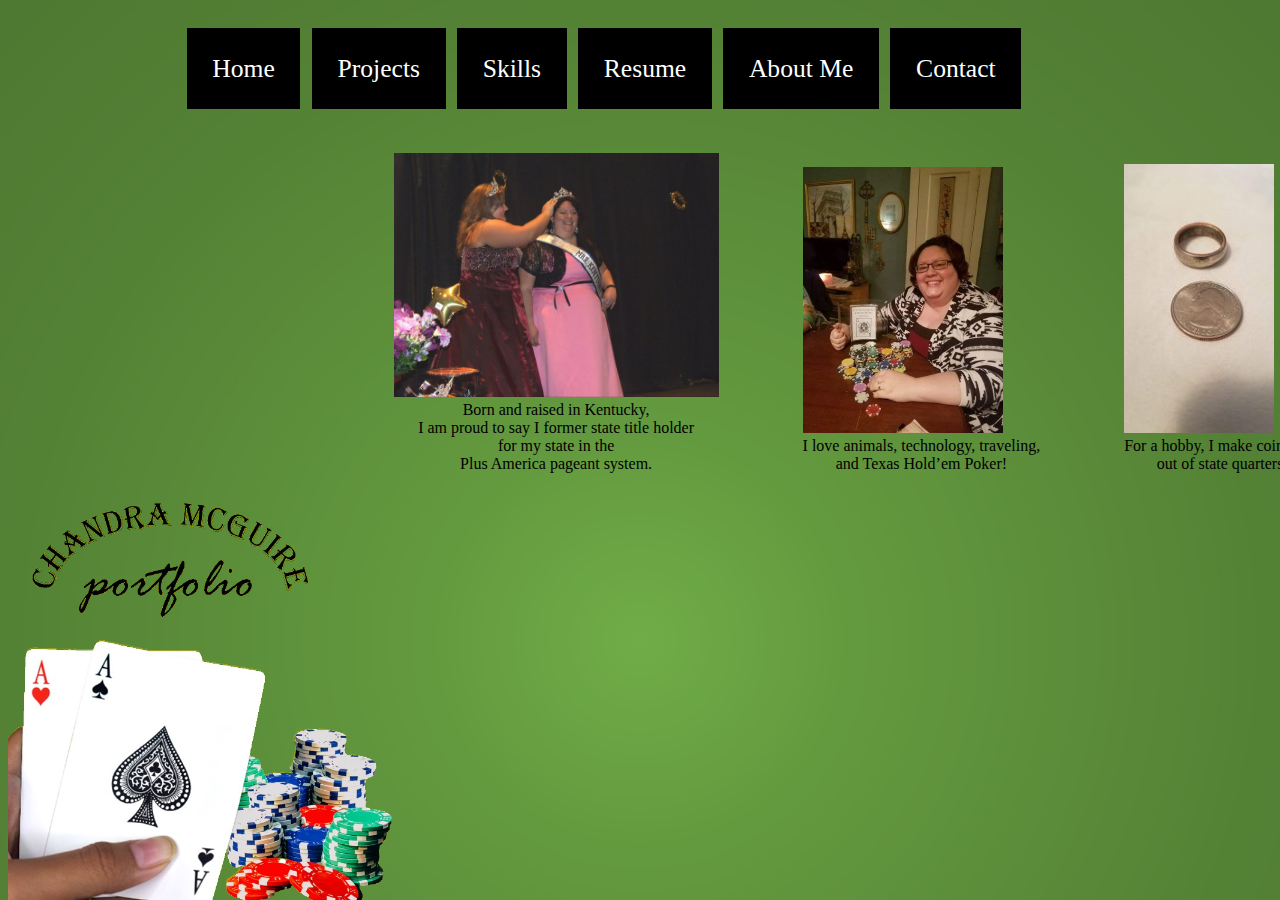
==== Pages/aboutMe.html @ d6551419 "klj" ====
<!DOCTYPE html>
<html lang="en">
<head>
    <meta charset="UTF-8">
    <meta name="viewport" content="width=device-width, initial-scale=1.0">
<link rel="stylesheet" href="../style.css">
    <title>Chandra McGuire Portfolio Site</title>



</head>

<body style="width: 90%; height: 100%;">
  
   

<!-- nav bar-->

</style> 
</head> 
<body> 
<div id="navbar"> 
  <ul style="font-size:2vw;"> 
	<li><a href="../index.html">Home</a></li> 
	<li><a href="projects.html">Projects</a></li> 
	<li><a href="skills.html">Skills</a></li> 
	<li><a href="resume.html">Resume</a></li> 
	<li><a href="aboutMe.html">About Me</a></li> 
	<li><a href="contact.html">Contact</a></li> 
  </ul> 
</div> 
</body> 
</html>



    <!-- Background green image -->
    <style class="green1">
        body {
          background-image: url(../Images/green\ table\ background.jpg);
          background-repeat: no-repeat;
          background-attachment: fixed;
          background-size: cover;
        }

        </style>




<div>


<!-- content -->

<div>
  <figure>
    
    
    <img src="../Images/pag1.jpg" width="325" height="52" alt="calendar" class="info">
    <figcaption class="info">
      
      Born and raised in Kentucky, 
      <br>

      I am proud to say I former state title holder 
      <br>
      for my state in the 
      <br>
      Plus America pageant system. </figcaption>
      
  </figure>
  <figure>
    <img src="../Images/pokerchamp.jpg" width="200" height="40" alt="location" class="info">
    <figcaption class="info">I love animals, technology, traveling, 
<br>
      and Texas Hold’em Poker!
      </figcaption>
  </figure>
  <figure>
    <img src="../Images/ringplain2.jpg" width="150" height="35" alt="clock" class="info">
    <figcaption class="info">For a hobby, I make coin rings
      <br>
      out of state quarters.</figcaption>
  </figure>
</div>







  






<!-- aces bottom left -->
<div class="row">
        
<img src="../Images/acesbackground3.png" alt="holding aces" class="bottom1">

</div>
<!-- contact info -->




     






</body>
</html>
---- style.css ----
/* nav bar */

 
#navbar ul { 
	/* margin: 0; 
	padding: 15px; 
	list-style-type: none;  */
	text-align: center; 
	/* background-color: #000;  */
	} 
 
#navbar ul li {  
  
  display: inline-flex;
  padding: .1em; 
	} 
 
#navbar ul li a { 
	text-decoration: none; 
	padding: 1em 1em; 
	color: #fff; 
	background-color: #000; 
	} 
 
#navbar ul li a:hover { 
	color: #000; 
	background-color: #fff; 
	} 
 



/* links */


 
/* content */


p {
  font-size: absolute;
text-align: center;
position: absolute;
left:50%;
top: 30%;

}

.s1 {
width: 50%;
position: relative;
left:-15%;
top: 30%;
padding: .5em;
}

.s2 {
width: 50%;
position: relative;
left:-15%;
top: 30%;
padding: .5em;
}

.s3 {
width: 50%;
position: relative;
left:-15%;
top: 30%;
padding: .5em;
}

/* skill */

.skillist {


	font-size: absolute;
	text-align: center;
	position: absolute;
	left:50%;
	top: 30%;



}

/* about me */

div figure {
	display: inline-block;
	
	position: relative;
	left:30%;
	top: 40%;
	
	

  }
  
  .info {
	height: 15%;
	text-align: center;
  

}




/* contact */



/* Style inputs with type="text", select elements and textareas */
input[type=text], select, textarea {
	width: 100%; /* Full width */
	padding: 12px; /* Some padding */ 
	border: 1px solid #ccc; /* Gray border */
	border-radius: 4px; /* Rounded borders */
	box-sizing: border-box; /* Make sure that padding and width stays in place */
	margin-top: 6px; /* Add a top margin */
	margin-bottom: 16px; /* Bottom margin */
	
	resize: vertical /* Allow the user to vertically resize the textarea (not horizontally) */
  }
  
  /* Style the submit button with a specific background color etc */
  input[type=submit] {
	background-color: #4CAF50;
	color: white;
	padding: 12px 20px;
	border: none;
	border-radius: 4px;
	cursor: pointer;
  }
  
  /* When moving the mouse over the submit button, add a darker green color */
  input[type=submit]:hover {
	background-color: #45a049;
  }
  
  /* Add a background color and some padding around the form */
  .container {
	border-radius: 5px;
	background-color: #f2f2f2;
	padding: 20px;
	
  }




/* resume */


.r22 {



}









  /* holding aces */
  .bottom1 {
    
    position: fixed;
    width: 45%;
    position: bottom;
    bottom: 0%;
    max-height: 80%;

   
      }
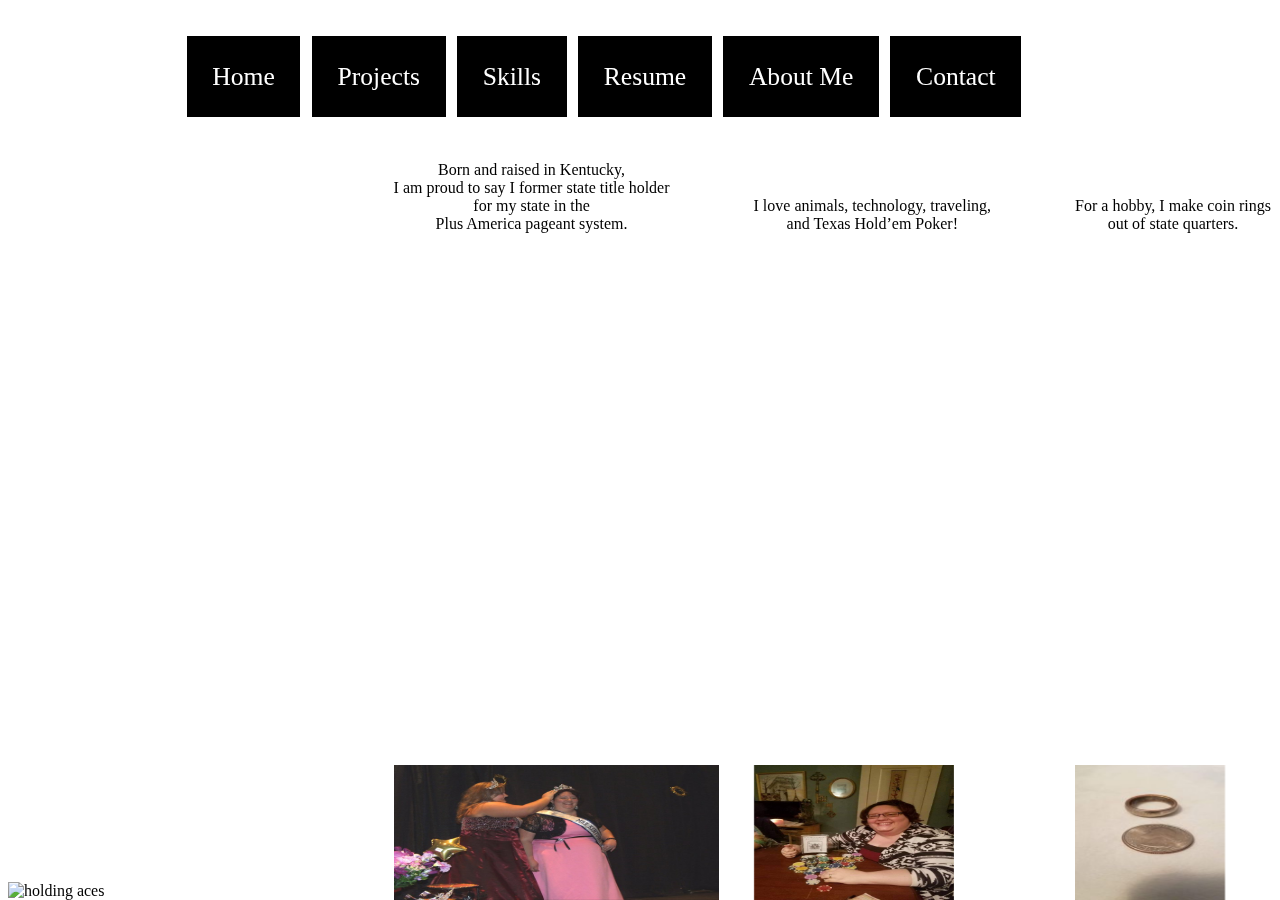
==== commit 2bc00afd: "done3" ====
--- a/Pages/aboutMe.html
+++ b/Pages/aboutMe.html
@@ -35,15 +35,15 @@
 
 
     <!-- Background green image -->
-    <style class="green1">
-        body {
-          background-image: url(../Images/green\ table\ background.jpg);
-          background-repeat: no-repeat;
-          background-attachment: fixed;
-          background-size: cover;
-        }
+    <style class="background1">
+      body  {
+        background: url(Images/Slide1\ 14.jpg);
+        background-repeat: no-repeat;
+background-size: 1450px 790px;
+position: fixed;
+      }
 
-        </style>
+      </style>
 
 
 
--- a/style.css
+++ b/style.css
@@ -41,6 +41,11 @@
  
 /* content */
 
+/* .container {
+
+border: 1px pink;
+
+} */
 
 p {
   font-size: absolute;
@@ -146,7 +151,7 @@
   }
   
   /* Add a background color and some padding around the form */
-  .container {
+  .container2 {
 	border-radius: 5px;
 	background-color: #f2f2f2;
 	padding: 20px;
@@ -159,11 +164,10 @@
 /* resume */
 
 
-.r22 {
-
-
-
-}
+
+
+
+
 
 
 
@@ -174,18 +178,21 @@
 
 
   /* holding aces */
-  .bottom1 {
+  img {
+    
+    
+	max-width: 100%;
+	height: auto;
+	width: auto\9; /* ie8 */
     
     position: fixed;
-    width: 45%;
-    position: bottom;
     bottom: 0%;
-    max-height: 80%;
+    
 
    
       }
 
-
+	 
 
 
 
